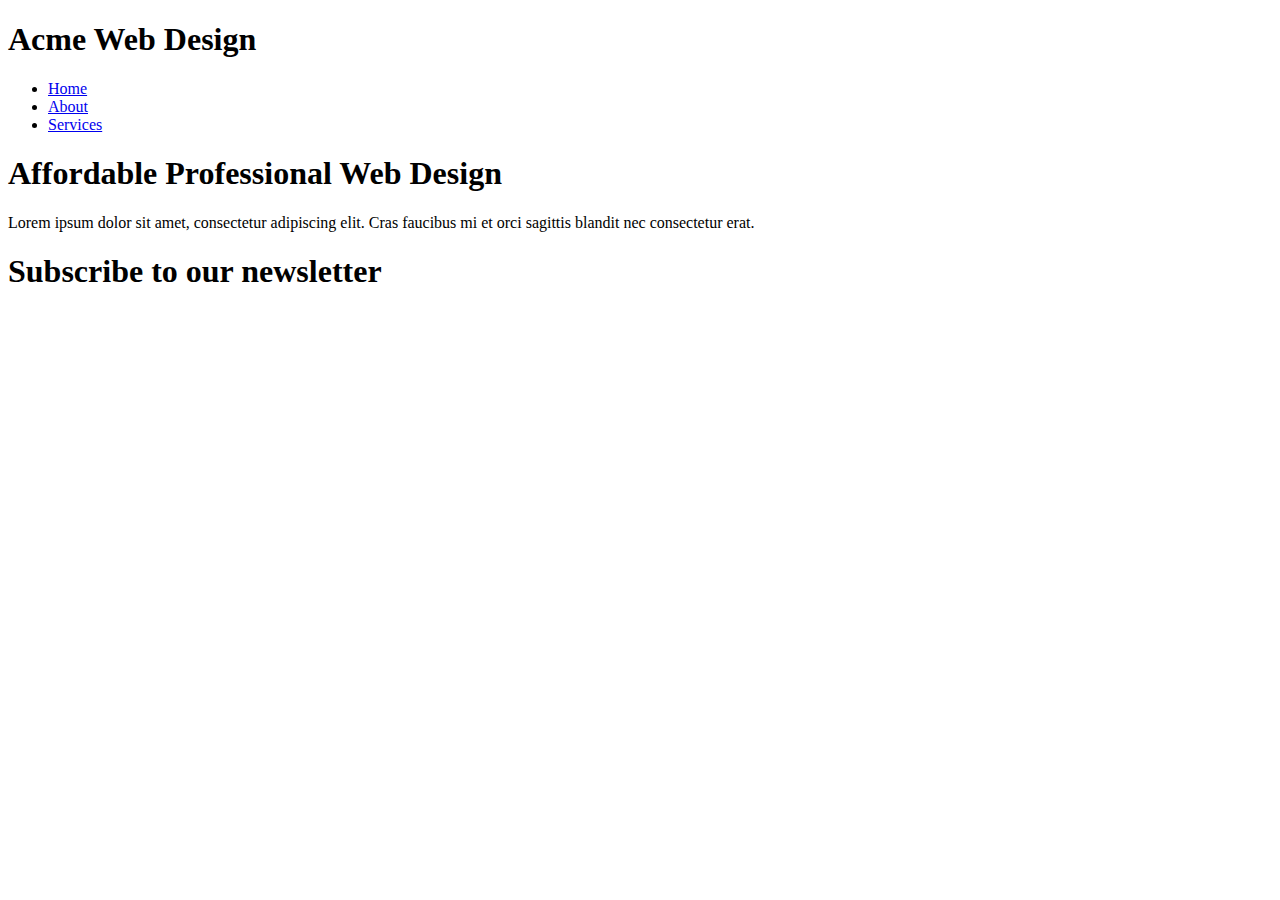
==== index.html @ 1b884610 "first" ====
<!DOCTYPE html>
<html>
	<head>
		<meta charset="utf-8">
		<meta name="viewport" content="width=device-width">
		<meta name="description" content="Affordable professional web design">
		<meta name="keywords" content="web design, affordable web design, professional web design">
		<meta name="author" content="brad">
		<title>Acme Web Design | Welcome</title>
		<link rel="stylesheet" href="./css/style.css">
	</head>
	<body>
		<header>
			<div class="container">
				<div id="branding">
					<h1>Acme Web Design</h1>
				</div>
				<nav>
					<ul>
						<li><a href="index.html">Home</a></li>
						<li><a href="about.html">About</a></li>
						<li><a href="services.html">Services</a></li>
					</ul>
				</nav>
			</div>
		</header>

		<section id="showcase">
			<div class="container">
				<h1>Affordable Professional Web Design</h1>
				<p>Lorem ipsum dolor sit amet, consectetur adipiscing elit. Cras faucibus mi et orci sagittis blandit nec consectetur erat.</p>
			</div>
		</section>

		<section id="newsletter">
			<div class="container">
				<h1>Subscribe to our newsletter</h1>
				<form>

				</form>
			</div>
		</section>

	</body>
</html
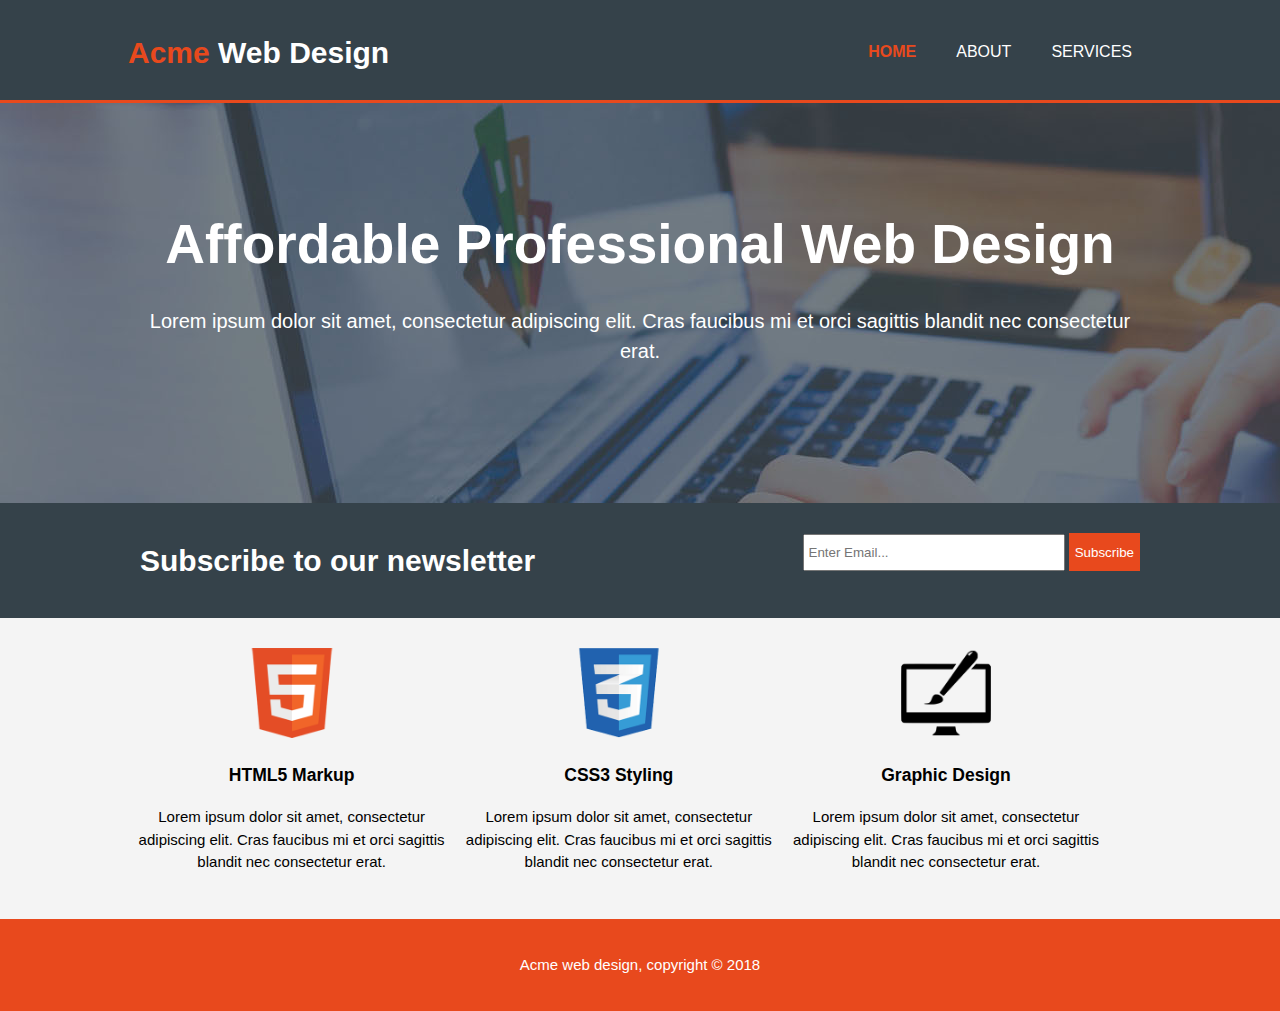
==== commit 55b7d2b0: "finished website" ====
--- a/index.html
+++ b/index.html
@@ -13,11 +13,11 @@
 		<header>
 			<div class="container">
 				<div id="branding">
-					<h1>Acme Web Design</h1>
+					<h1><span class="highlight">Acme</span> Web Design</h1>
 				</div>
 				<nav>
 					<ul>
-						<li><a href="index.html">Home</a></li>
+						<li class="current"><a href="index.html">Home</a></li>
 						<li><a href="about.html">About</a></li>
 						<li><a href="services.html">Services</a></li>
 					</ul>
@@ -36,10 +36,35 @@
 			<div class="container">
 				<h1>Subscribe to our newsletter</h1>
 				<form>
-
+					<input type="email" placeholder="Enter Email...">
+					<button type="submit" class="button_1">Subscribe</button>
 				</form>
 			</div>
 		</section>
 
+		<section id="boxes">
+			<div class="container">
+				<div class="box">
+					<img src="./img/logo_html.png">
+					<h3>HTML5 Markup</h3>
+					<p>Lorem ipsum dolor sit amet, consectetur adipiscing elit. Cras faucibus mi et orci sagittis blandit nec consectetur erat.</p>
+				</div>
+				<div class="box">
+					<img src="./img/logo_css.png">
+					<h3>CSS3 Styling</h3>
+					<p>Lorem ipsum dolor sit amet, consectetur adipiscing elit. Cras faucibus mi et orci sagittis blandit nec consectetur erat.</p>
+				</div>
+				<div class="box">
+					<img src="./img/logo_brush.png">
+					<h3>Graphic Design</h3>
+					<p>Lorem ipsum dolor sit amet, consectetur adipiscing elit. Cras faucibus mi et orci sagittis blandit nec consectetur erat.</p>
+				</div>				
+			</div>
+		</section>
+
+		<footer>
+			<p>Acme web design, copyright &copy; 2018</p>
+		</footer>
+
 	</body>
 </html
--- a/css/style.css
+++ b/css/style.css
@@ -0,0 +1,215 @@
+body {
+	font: 15px/1.5 Arial, Helvetica, sans-serif;
+	padding: 0;
+	margin: 0;
+	background-color: #f4f4f4;
+}
+
+/* Global */
+.container {
+	width: 80%;
+	margin: auto;
+	overflow: hidden;
+}
+
+ul{
+	margin: 0;
+	padding: 0;
+}
+
+.button_1 {
+	height: 38px;
+	background: #e8491d;
+	border: none;
+	padding: inherit 20px;
+	color: #ffffff;
+}
+
+.dark{
+	padding: 15px;
+	background: #35424a;
+	color: #ffffff;
+	margin: 10px inherit;
+	margin-top: 10px;
+	margin-bottom: 10px;
+}
+
+/* Header */
+header{
+	background-color: #35424a;
+	color: #ffffff;
+	padding-top: 30px;
+	min-height: 70px;
+	border-bottom: #e8491d 3px solid;
+}
+
+header a{
+	color: #ffffff;
+	text-decoration: none;
+	text-transform: uppercase;
+	font-size: 16px;
+}
+
+header li{
+	float: left;
+	display: inline;
+	padding: 0 20px 0 20px;
+}
+
+header #branding{
+	float: left;
+}
+
+header #branding h1{
+	margin: 0;
+}
+
+header nav {
+	float: right;
+	margin-top: 10px;
+
+}
+
+header .highlight, header .current a{
+	color: #e8491d;
+	font-weight: bold;
+}
+
+header a:hover{
+	color: #cccccc;
+	font-weight: bold;
+}
+
+/* Showcase */
+#showcase{
+	min-height: 400px;
+	background: url('../img/showcase.jpg') no-repeat 0 -400px;
+	text-align: center;
+	color: #ffffff;
+}
+
+#showcase h1{
+	margin-top: 100px;
+	font-size: 55px;
+	margin-bottom: 10px;
+}
+
+#showcase p{
+	font-size: 20px;
+}
+
+/* Newsletter */
+
+#newsletter{
+	padding:15px;
+	color: #ffffff;
+	background: #35424a;
+}
+
+#newsletter h1{
+	float: left;
+}
+
+#newsletter form{
+	float:right;
+	margin-top: 15px;
+}
+
+#newsletter input[type="email"]{
+	padding: 4px;
+	height: 25px;
+	width: 250px;
+}
+
+/* Boxes */
+
+#boxes {
+	margin-top: 20px;
+}
+
+#boxes .box {
+	float: left;
+	width: 30%;
+	text-align: center;
+	padding: 10px;
+}
+
+#boxes .box img{
+	width: 90px;
+}
+
+/* sidebar */
+
+aside#sidebar{
+		float: right;
+		width: 30%;
+		margin-top: 10px;
+}
+
+aside#sidebar .quote input, aside#sidebar .quote textarea{
+	width: 90%;
+	padding: 5px;
+	font: 13.33px/1.5 Arial, Helvetica, sans-serif;
+}
+
+/* main column */
+
+article#main-col{
+		float: left;
+		width: 65%;
+}
+
+/*services */ 
+
+ul#services li{
+	list style: none;
+	padding: 20px;
+	border: #cccccc solid 1px;
+	margin-bottom: 5px;
+	background: #e6e6e6;
+}
+
+footer{
+	padding: 20px;
+	margin-top: 20px;
+	color: #ffffff;
+	background-color: #e8491d;
+	text-align: center;
+}
+
+/* Media Queries */
+
+@media(max-width: 768px){
+
+	header #branding, 
+	header nav,
+	header nav li,
+	#newsletter h1,
+	#newsletter form,
+	#boxes .box,
+	article#main-col,
+	aside#sidebar{
+		float: none;
+		text-align: center;
+		width: 100%;
+	}
+
+	header{
+		padding-bottom: 20px;
+	}
+
+	#showcase h1{
+		margin-top: 40px;
+	}
+
+	#newsletter button, .quote button{
+		display: block;
+		width: 100%;
+	}
+	
+	#newsletter form input[type="email"], .quote input, .quote textarea{
+		width: 100%;
+		margin-bottom: 5px;
+	}
+
+}
